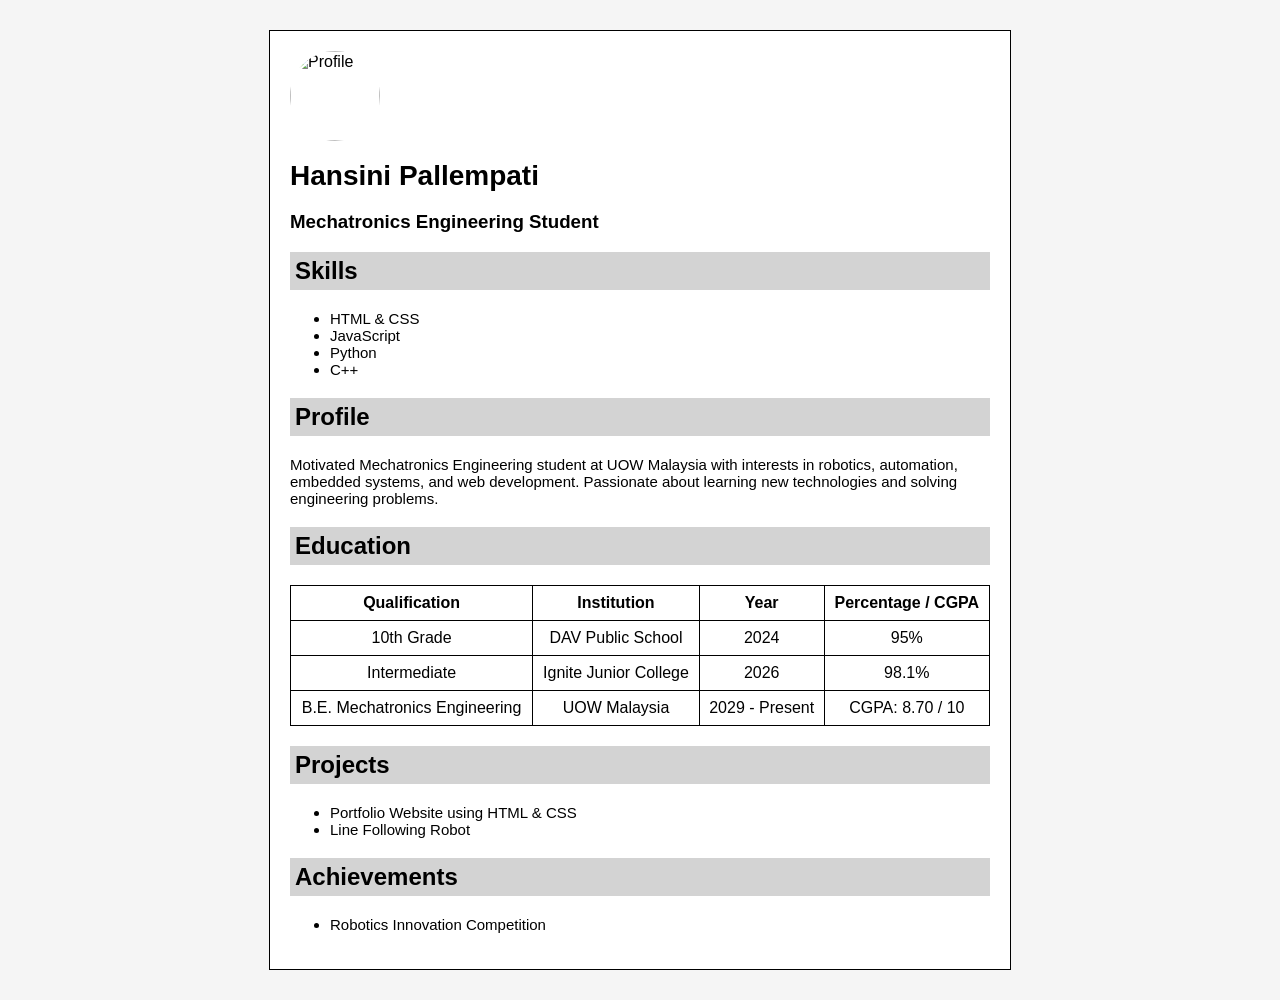
==== index.html @ c61a7bcd "adding files" ====
<html>
<head>
    <title>My Resume</title>
    <link rel="stylesheet" href="index.css">
</head>
<body>
<div class="resume">
    <div class="left">
        <img src="janedoe.png.jpeg" alt="Profile">
        <h1>Hansini Pallempati</h1>
        <h3>Mechatronics Engineering Student</h3>
        <h2>Skills</h2>
        <ul>
            <li>HTML & CSS</li>
            <li>JavaScript</li>
            <li>Python</li>
            <li>C++</li>
        </ul>
    </div>
    <div class="right">
        <h2>Profile</h2>
        <p>
            Motivated  Mechatronics Engineering student at UOW Malaysia
            with interests in robotics, automation, embedded systems, and web
            development. Passionate about learning new technologies and solving
            engineering problems.
        </p>
        <h2>Education</h2>
<table border="1" class="edu">
    <tr>
        <th>Qualification</th>
        <th>Institution</th>
        <th>Year</th>
        <th>Percentage / CGPA</th>
    </tr>
    <tr>
        <td>10th Grade</td>
        <td>DAV Public School</td>
        <td>2024</td>
        <td>95%</td>
    </tr>
    <tr>
        <td>Intermediate</td>
        <td>Ignite Junior College</td>
        <td>2026</td>
        <td>98.1%</td>
    </tr>
    <tr>
        <td>B.E. Mechatronics Engineering</td>
        <td>UOW Malaysia</td>
        <td>2029 - Present</td>
        <td>CGPA: 8.70 / 10</td>
    </tr>
</table>
        <h2>Projects</h2>
        <ul>
            <li>Portfolio Website using HTML & CSS</li> 
            <li>Line Following Robot</li>
        </ul>
        <h2>Achievements</h2>
        <ul>
            <li>Robotics Innovation Competition</li>
        </ul>
    </div>
</div>
</body>
</html>
---- index.css ----
body{
    background:#f5f5f5;
    font-family:Arial;
}

.resume{
    width:700px;
    margin:30px auto;
    background:white;
    border:1px solid black;
    padding:20px;
}

img{
    
    width:90px;
    height:90px;
    border-radius:50%;
}

h1{
    font-size:28px;
}

h2{
    background:lightgray;
    padding:5px;
}

p,li{
    font-size:15px;
}

table{
    width:100%;
    border-collapse:collapse;
}

table,th,td{
    border:1px solid black;
}

th,td{
    padding:8px;
    text-align:center;
}

hr{
    margin:15px 0;
}
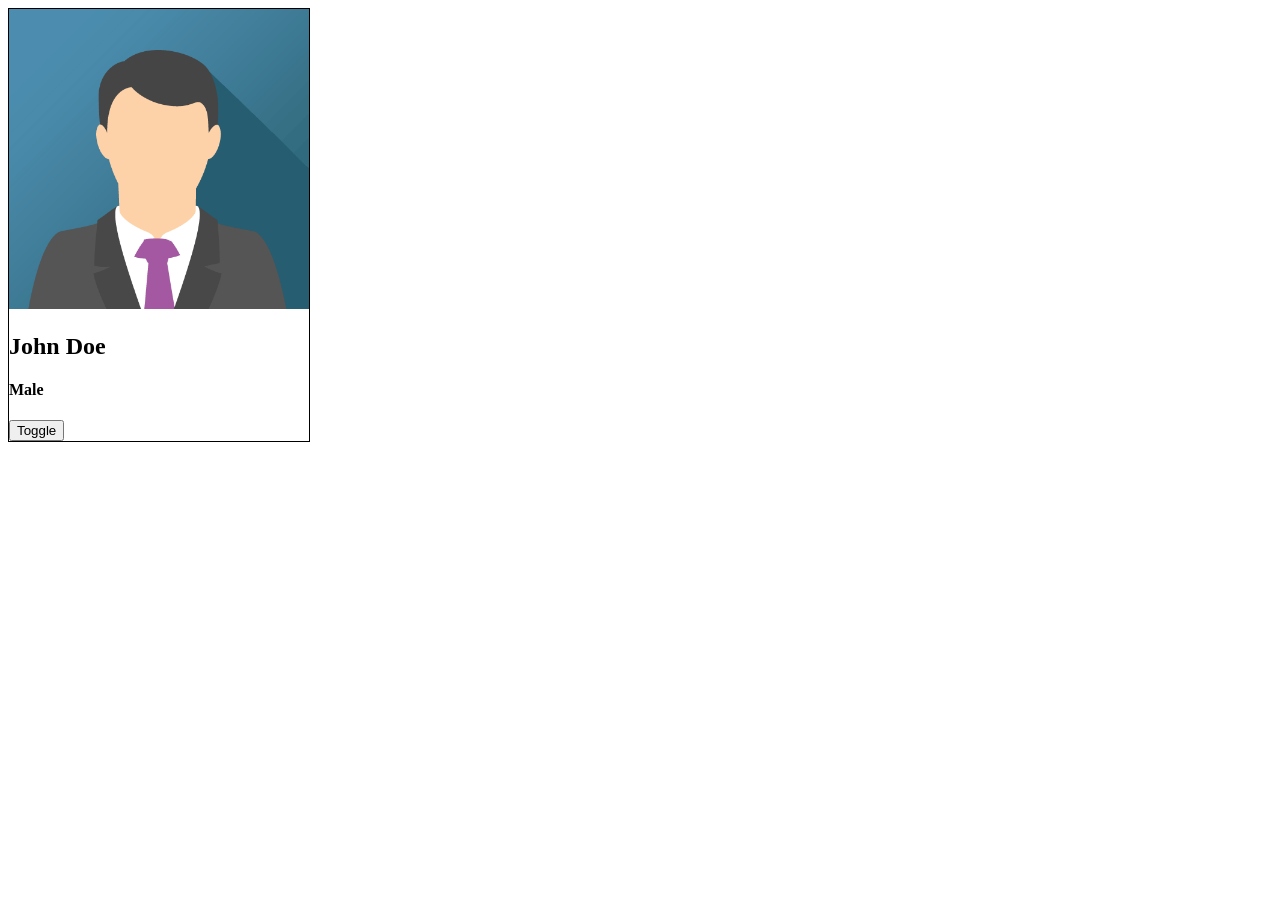
==== commit 5d9c7b23: "making card as index.html file" ====
--- a/index.html
+++ b/index.html
@@ -1,68 +1,18 @@
-
-<html>
+<!DOCTYPE html>
+<html lang="en">
 <head>
-    <title>My Resume</title>
-    <link rel="stylesheet" href="index.css">
+    <meta charset="UTF-8">
+    <meta name="viewport" content="width=device-width, initial-scale=1.0">
+    <title>Document</title>
+    <link rel="stylesheet" href="card.css">
 </head>
 <body>
-<div class="resume">
-    <div class="left">
-        <img src="janedoe.png.jpeg" alt="Profile">
-        <h1>Hansini Pallempati</h1>
-        <h3>Mechatronics Engineering Student</h3>
-        <h2>Skills</h2>
-        <ul>
-            <li>HTML & CSS</li>
-            <li>JavaScript</li>
-            <li>Python</li>
-            <li>C++</li>
-        </ul>
+    <div>
+        <img id="user-image" src="john.png" alt="">
+        <h2 id="user-name">John Doe</h2>
+        <h4 id="user-gender">Male</h4>
+        <button id = "btn-toggle"> Toggle</button>
     </div>
-    <div class="right">
-        <h2>Profile</h2>
-        <p>
-            Motivated  Mechatronics Engineering student at UOW Malaysia
-            with interests in robotics, automation, embedded systems, and web
-            development. Passionate about learning new technologies and solving
-            engineering problems.
-        </p>
-        <h2>Education</h2>
-<table border="1" class="edu">
-    <tr>
-        <th>Qualification</th>
-        <th>Institution</th>
-        <th>Year</th>
-        <th>Percentage / CGPA</th>
-    </tr>
-    <tr>
-        <td>10th Grade</td>
-        <td>DAV Public School</td>
-        <td>2024</td>
-        <td>95%</td>
-    </tr>
-    <tr>
-        <td>Intermediate</td>
-        <td>Ignite Junior College</td>
-        <td>2026</td>
-        <td>98.1%</td>
-    </tr>
-    <tr>
-        <td>B.E. Mechatronics Engineering</td>
-        <td>UOW Malaysia</td>
-        <td>2029 - Present</td>
-        <td>CGPA: 8.70 / 10</td>
-    </tr>
-</table>
-        <h2>Projects</h2>
-        <ul>
-            <li>Portfolio Website using HTML & CSS</li> 
-            <li>Line Following Robot</li>
-        </ul>
-        <h2>Achievements</h2>
-        <ul>
-            <li>Robotics Innovation Competition</li>
-        </ul>
-    </div>
-</div>
+    <script src="card.js"></script>
 </body>
 </html>
--- a/card.css
+++ b/card.css
@@ -0,0 +1,9 @@
+div{
+    width: 300px;
+    border: 1px solid black;
+}
+
+img{
+    width: 100%;
+    height:300px;
+}
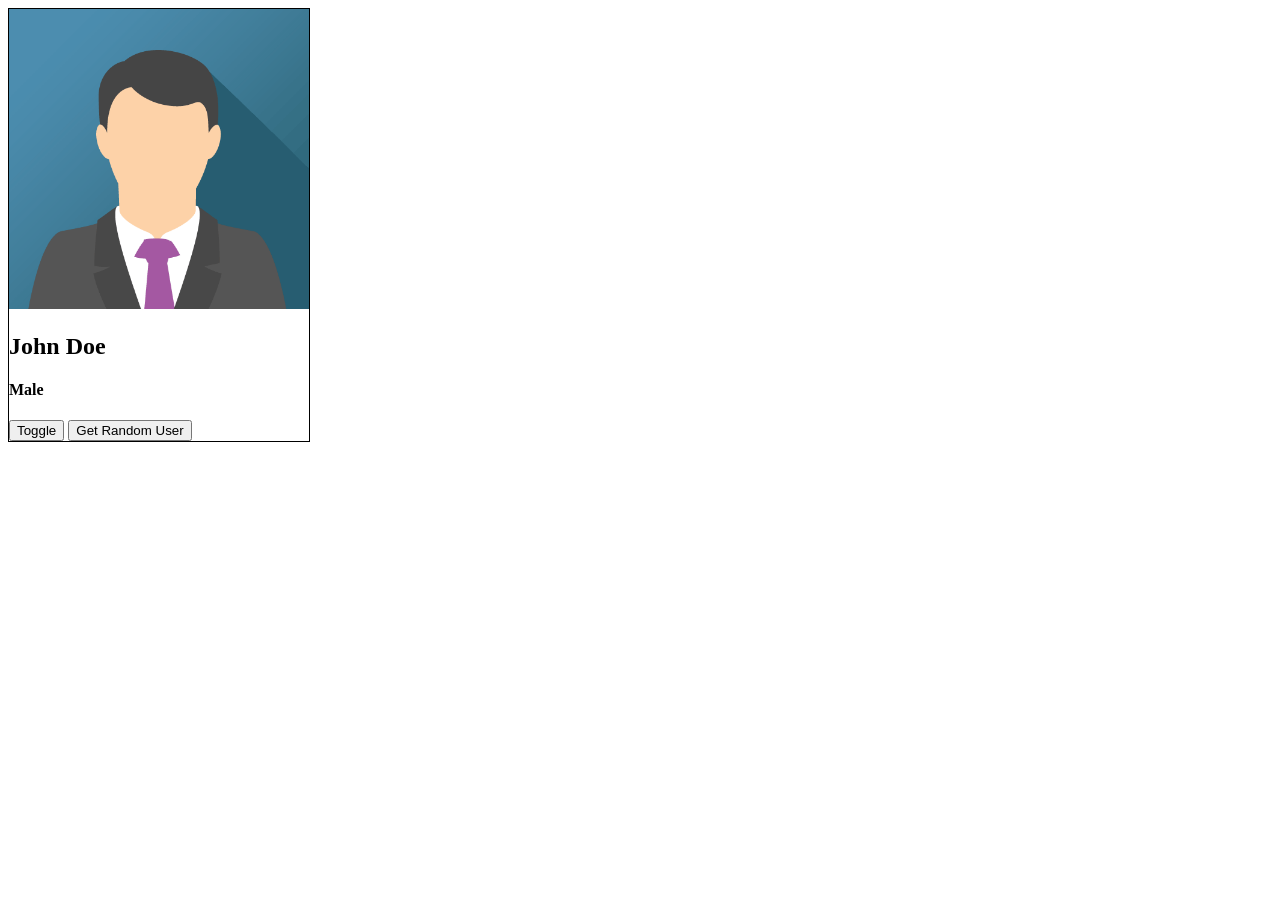
==== commit c3fb5440: "random users" ====
--- a/index.html
+++ b/index.html
@@ -3,7 +3,7 @@
 <head>
     <meta charset="UTF-8">
     <meta name="viewport" content="width=device-width, initial-scale=1.0">
-    <title>Document</title>
+    <title>Hansini's Website</title>
     <link rel="stylesheet" href="card.css">
 </head>
 <body>
@@ -12,6 +12,7 @@
         <h2 id="user-name">John Doe</h2>
         <h4 id="user-gender">Male</h4>
         <button id = "btn-toggle"> Toggle</button>
+        <button id="btn-random-user"> Get Random User</button>
     </div>
     <script src="card.js"></script>
 </body>
